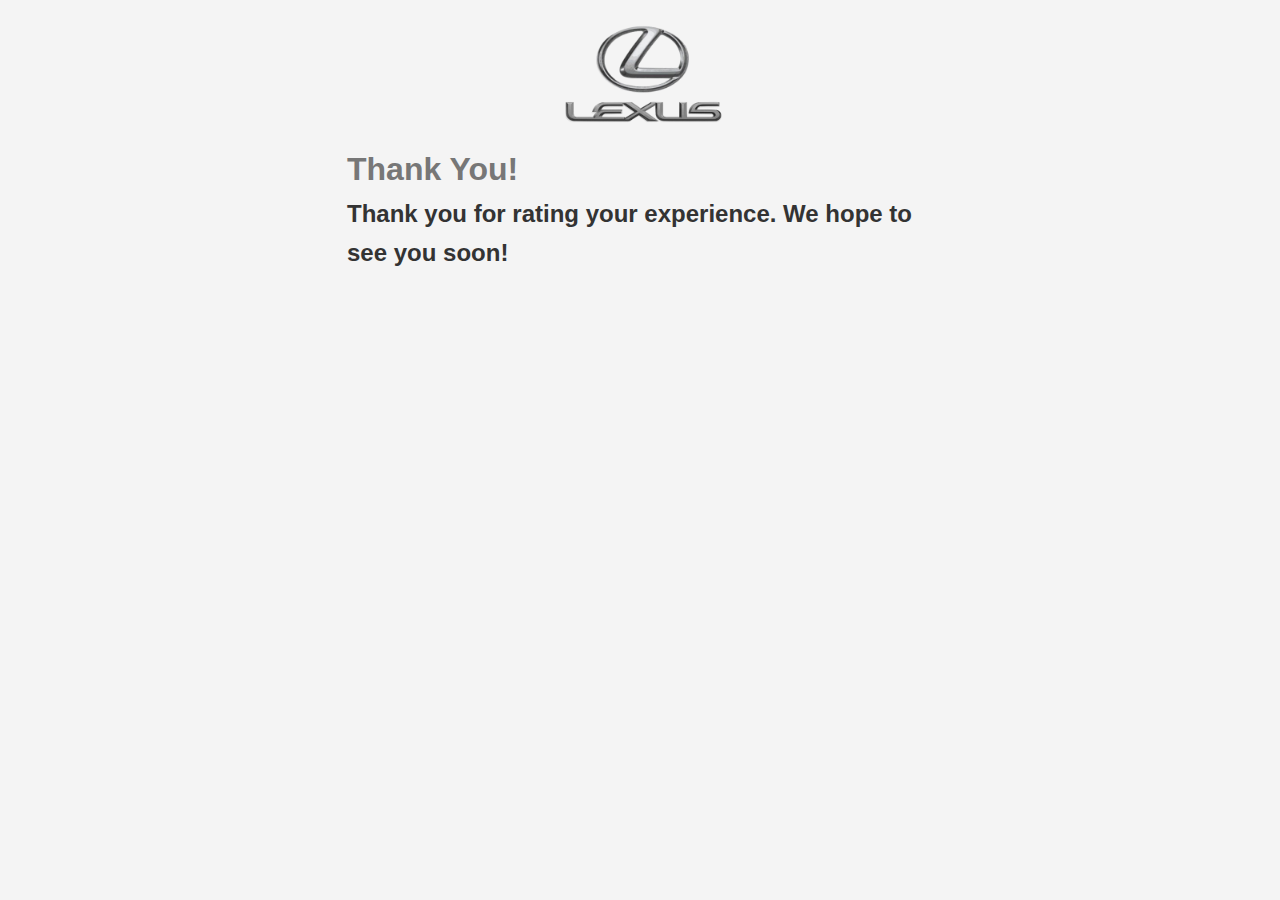
==== templates/success.html @ 4bab2334 "initial commit" ====
<!DOCTYPE html>
<html lang="en">
  <head>
    <meta charset="UTF-8" />
    <meta name="viewport" content="width=device-width, initial-scale=1.0" />
    <meta http-equiv="X-UA-Compatible" content="ie=edge" />
    <link rel="stylesheet" href="../static/style.css" />
    <title>Success!</title>
  </head>
  <body>
    <div class="container">
      <img src="../static/logo.png" alt="" class="logo" />
      <h1>Thank You!</h1>
      <h2>Thank you for rating your experience. We hope to see you soon!</h2>
    </div>
  </body>
</html>
---- static/style.css ----
* {
	box-sizing: border-box;
	margin: 0;
	padding: 0;
}

body {
	background: #f4f4f4;
	font-family: Arial, Helvetica, sans-serif;
	color: #333;
	line-height: 1.6;
}

.container {
	max-width: 650px;
	margin: 1rem auto;
	overflow: auto;
	padding: 0 2rem;
}

h1 {
	color: #777;
	margin-top: 13px;
}

h3 {
	margin-bottom: 12px;
}

img {
	width: 100%;
}

.message {
	text-align: center;
	padding: 5px;
	border: #ccc dotted 2px;
	margin-top: 2rem;
}

.logo {
	width: 200px;
	display: block;
	margin: auto;
}

.form-group {
	margin: 1rem 0;
}

input[type='text'],
select,
textarea {
	display: block;
	width: 100%;
	padding: 0.4rem;
	font-size: 1.2rem;
	border: 1px solid #ccc;
}

.btn {
	display: block;
	width: 100%;
	background: #333;
	color: #fff;
	padding: 10px 20px;
	border: none;
	cursor: pointer;
	outline: none;
	margin-top: 1rem;
}
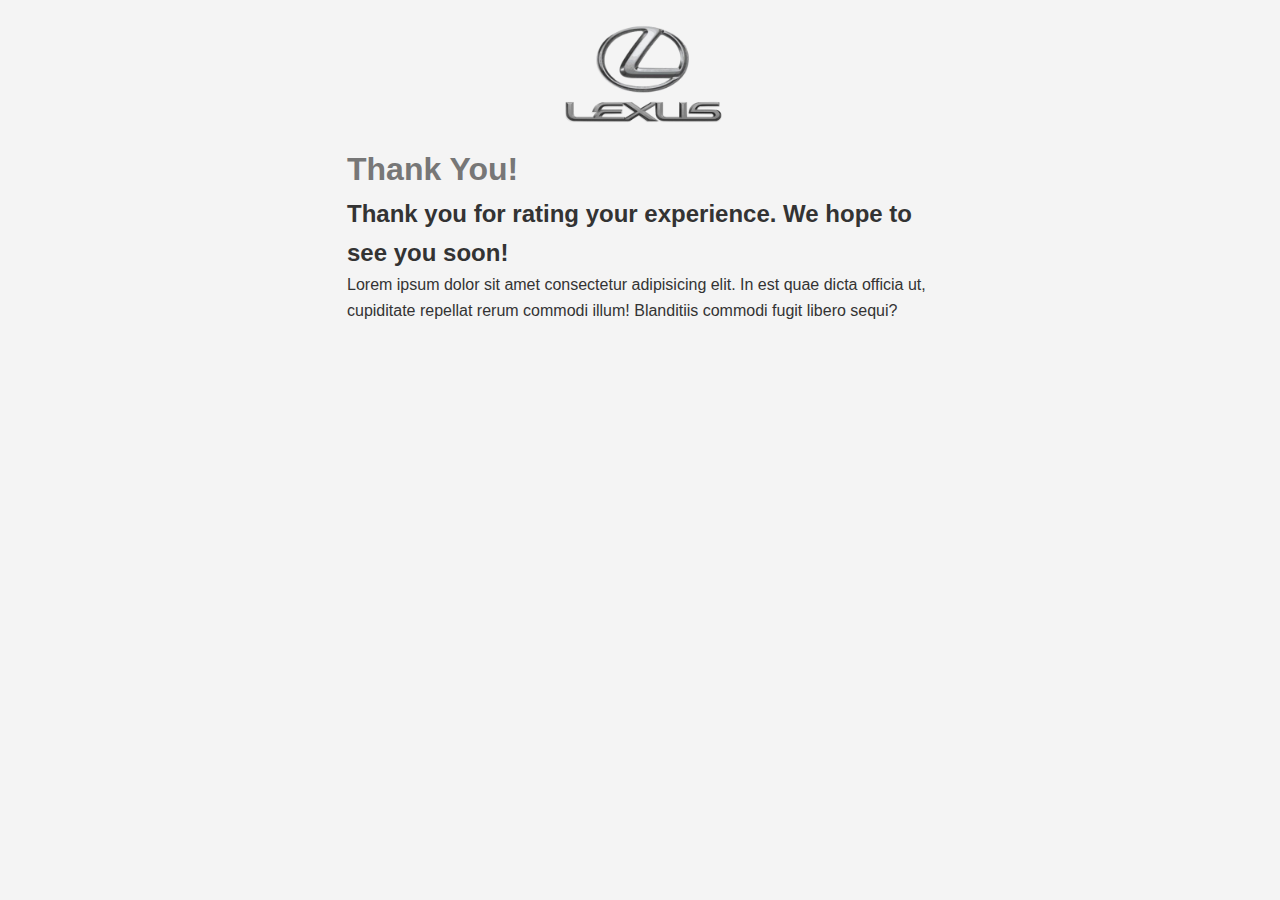
==== commit 1cf6d853: "changes in sucess.html" ====
--- a/templates/success.html
+++ b/templates/success.html
@@ -12,6 +12,9 @@
       <img src="../static/logo.png" alt="" class="logo" />
       <h1>Thank You!</h1>
       <h2>Thank you for rating your experience. We hope to see you soon!</h2>
+      <div>
+        <p>Lorem ipsum dolor sit amet consectetur adipisicing elit. In est quae dicta officia ut, cupiditate repellat rerum commodi illum! Blanditiis commodi fugit libero sequi?</p>
+      </div>
     </div>
   </body>
 </html>
